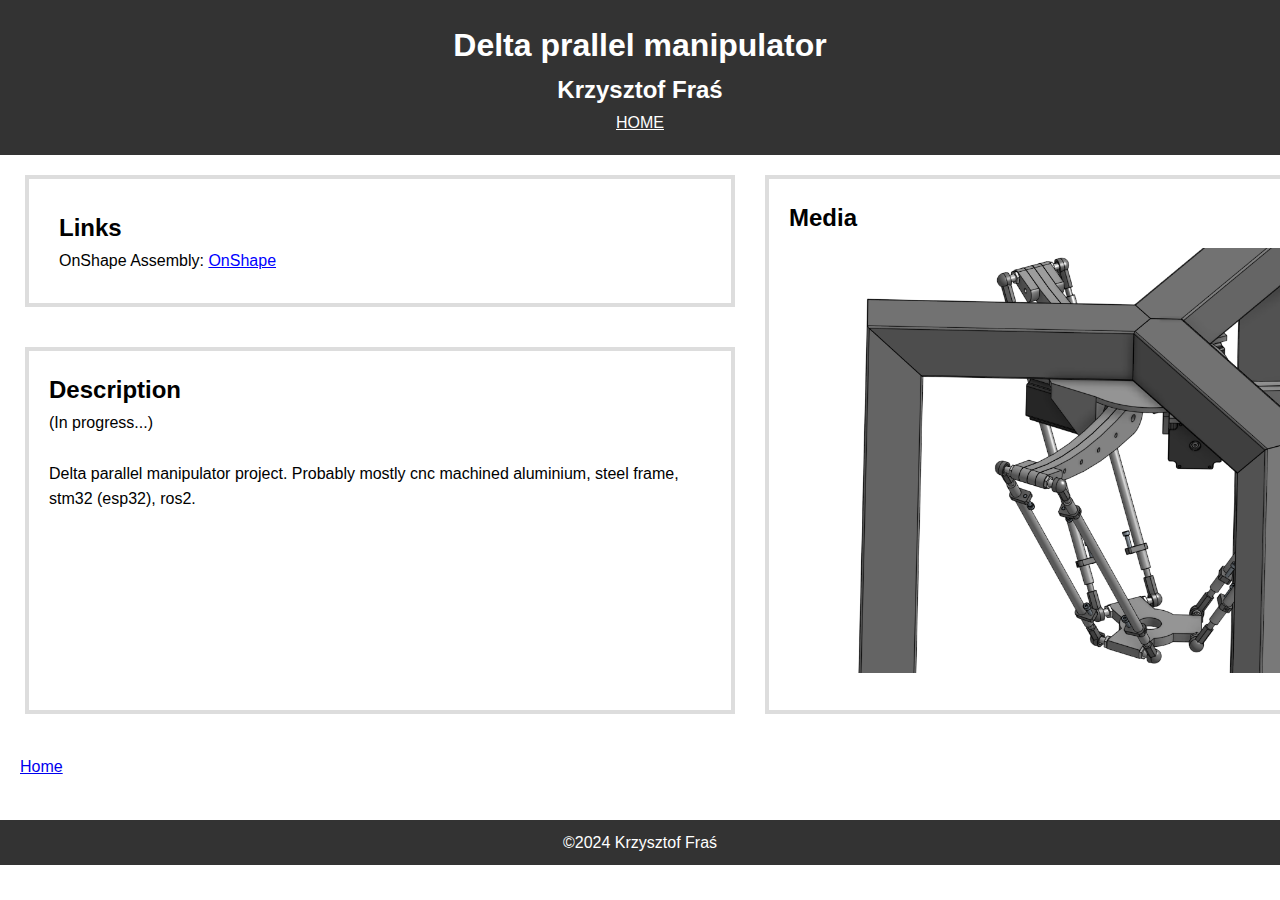
==== delta.html @ c062a2dd "v5" ====
<!DOCTYPE html>
<html lang="pl">
<head>
  <meta charset="UTF-8">
  <meta name="viewport" content="width=device-width, initial-scale=1.0">
  <title>Krzysztof Fraś</title>
  <link rel="stylesheet" href="pstyle.css">
</head>
<body>
  <header>
     <h1>Delta prallel manipulator</h1>
     <h2>Krzysztof Fraś</h2>
     <a href="index.html" style="color: white;">HOME</a>

  </header>

  <main>

  <a href="index.html">Home</a>

<section id="links">
        
    <div class="content-wrapper">
        <div class="text">
        <h2>Links</h2>
	<p>OnShape Assembly: <a href="https://cad.onshape.com/documents/43c72312ae7ec2ea469eb56a/w/d6dd7112c7d4482992d13b69/e/8c4d20762f94c299b332146f?renderMode=0&uiState=66678158371fb11aea3407cd" style="color: blue;">OnShape</a> </p>

             
        </div>

    </div>
</section>

  <section id="media">
      <h2>Media</h2>
      <ul>
<div class="content-wrapper">
<ul>

<!--

<li>
<iframe width="700" height="400" src="https://www.youtube.com/embed/thAOZv2FpFc">
</iframe>
</li>

-->
<li>
            <div class="image">
                <img src="pics/delta/1.png" alt="Opis obrazu projektu">
            </div>
            </li>


            </ul>
            
            
            
        </div>       

      </ul>
    </section>

    <section id="description">
      <h2>Description</h2>
       <p>
      
        (In progress...)
        <br>
        <br>
      Delta parallel manipulator project. Probably mostly cnc machined aluminium, steel frame, stm32 (esp32), ros2. 
   <!--
   
      <br>
      <br>
        Hardware used:
      </p>
      <p style="text-indent: 20px;">-generic grbl arduino UNO shield (might upgrade later)</p>
      <p style="text-indent: 20px;">-nema23 stepper motors (DM542 drivers)</p>
      <p style="text-indent: 20px;">-G-PENNY 2.2kW water cooled ER20 spindle</p>
      <p style="text-indent: 20px;">-RPI 3A+ (cncjs server)</p>
      <p>Firmware used:</p>
      <p style="text-indent: 20px;">-GRBL 1.1 (opensource, <a href="https://github.com/grbl/grbl" style="color: blue;">GitHub</a>)</p>
      <p>Software used:</p>
      <p style="text-indent: 20px;">-CNCjs (opensource, <a href="https://cnc.js.org/" style="color: blue;">GitHub</a>)</p>
      <p style="text-indent: 20px;">-FreeCad (CAM,  <a href="https://www.freecad.org/" style="color: blue;">Link</a>)</p>
      <p>Other infrastructure:</p>
      <p style="text-indent: 20px;">-cyclone dust separator</p>
      <p style="text-indent: 20px;">-cooling system</p>
      <br>
      <br>
      <ul>
                  <li>         
            <div class="image">
                <img src="pics/router/8.jpg" alt="Opis obrazu projektu">
            </div>   
            </li>
            <li>         
            <div class="image">
                <img src="pics/router/9.jpg" alt="Opis obrazu projektu">
            </div>  
            </li> 
      </ul>
      
    </section>
    -->
  </main>

  <footer>
    <p>&copy;2024 Krzysztof Fraś</p>
  </footer>
</body>
</html>
---- pstyle.css ----
* {
    margin: 0;
    padding: 0;
    box-sizing: border-box;
}


body {
    font-family: Arial, sans-serif;
    line-height: 1.6;
}
header {
    background-color: #333;
    color: #fff;
    padding: 20px 0;
    text-align: center;
}

main {
    display: grid;
    grid-template-columns: 1fr 1fr;
    grid-template-rows: auto 1fr; /* Wysokość wierszy dostosowuje się do zawartości */
    grid-template-areas: 
        "links media"
        "description media";
    gap: 20px;
    padding: 20px;
    max-width: 1500px;
    min-width: 1500px;
    margin: auto;
}

.content-wrapper {
    display: flex;
    align-items: flex-start; /* Centruje elementy wertykalnie */
    justify-content: space-between; /* Rozdziela tekst i obraz */
}

.text, .image {
    flex: 1; /* Daje tekstowi i obrazowi równą szerokość */
    padding: 10px; /* Dodaje odstęp między tekstem a obrazem */
}

.image img {
    width: 100%; /* Sprawia, że obraz skaluje się do dostępnej szerokości */
    max-width: 500; /* Maksymalna szerokość obrazu */
    height: auto; /* Zachowuje proporcje obrazu */
    border-radius: 15px;
}


#links .content-wrapper {
  display: flex; /* Ustawia kontener na flexbox */
  align-items: flex-start; /* Opcjonalnie, wyrównuje elementy do góry */
}

#links .image img {
  display: block;
  margin-left: auto; /* Wyrównuje obrazek do prawej strony */
  width: auto; /* Pozwala obrazkowi zachować swoją naturalną szerokość */
  height: auto; /* Zachowuje proporcje obrazka */
   flex-basis: content; 
}

#links .text {
  flex-grow: 1; /* Zajmuje dostępną przestrzeń, nie określając stałej szerokości */
}


#links {
  grid-area: links;
  border: 4px solid #ddd;
  padding: 20px;
  margin-left: 5px;
  margin-right: 5px;
}


#description {
  grid-area: description;
  border: 4px solid #ddd;
  padding: 20px;
  margin-right: 5px;
  margin-left: 5px;

}


#media {
  grid-area: media;
  border: 4px solid #ddd;
  padding: 20px;
  margin-left: 5px;
    grid-row: 1 / span 2;
}

#media ul {
  list-style: none;
  padding: 0;
}

#description ul {
  list-style: none;
  padding: 0;
}

section {
  border: 1px solid #ddd;
  padding: 20px;
  margin-bottom: 20px;
}


footer {
  background-color: #333;
  color: #fff;
  padding: 10px;
  text-align: center;
      margin-top: 20px;
}
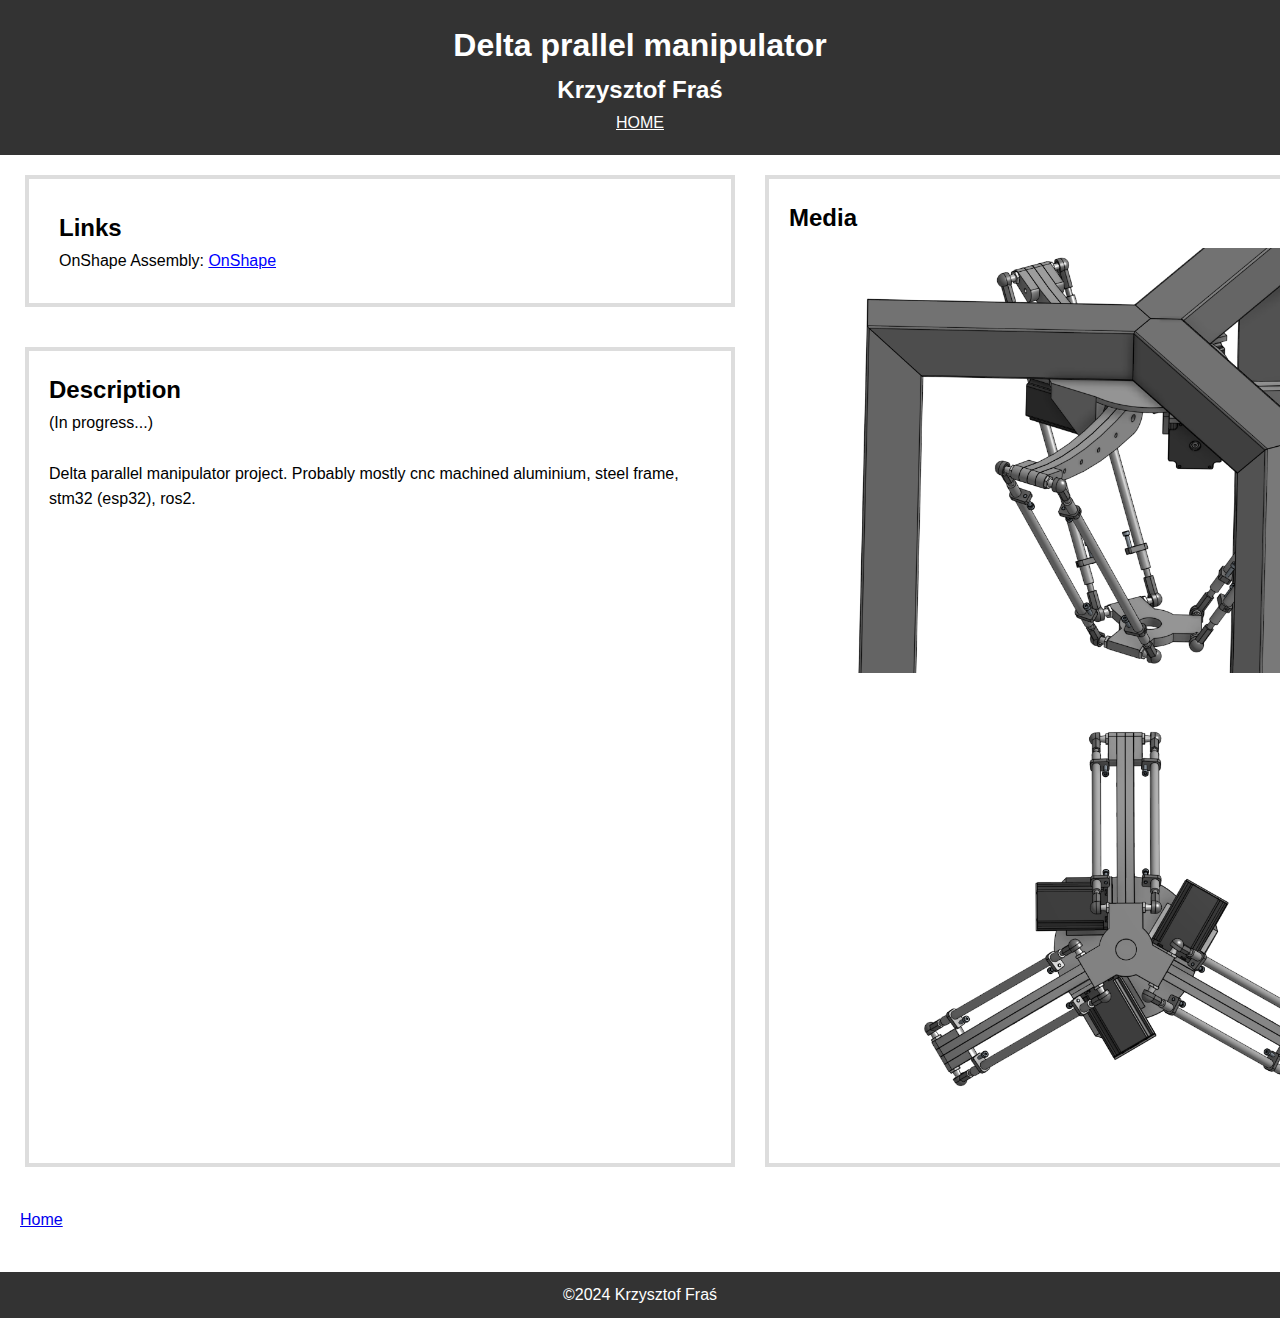
==== commit f628bdb8: "delta_update" ====
--- a/delta.html
+++ b/delta.html
@@ -50,6 +50,11 @@
                 <img src="pics/delta/1.png" alt="Opis obrazu projektu">
             </div>
             </li>
+            <li>
+              <div class="image">
+                  <img src="pics/delta/1-3.png" alt="Opis obrazu projektu">
+              </div>
+              </li>
 
 
             </ul>
